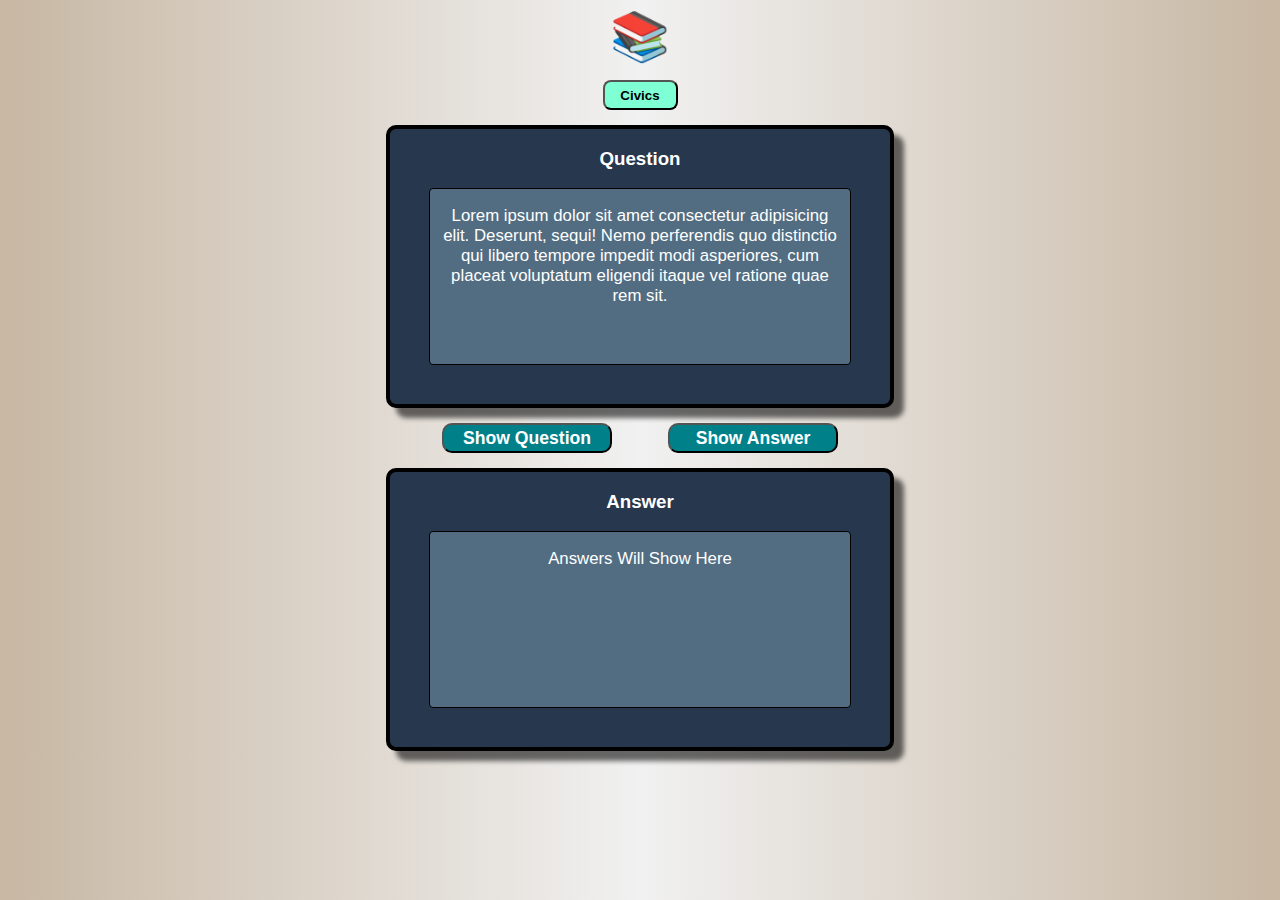
==== civics.html @ a83ba221 "Added page navigation" ====
<!DOCTYPE html>
<html lang="en">
<head>
    <meta charset="UTF-8">
    <meta name="viewport" content="width=device-width, initial-scale=1.0">
    <title>Quiz Tank</title>
    <link rel="stylesheet" href="style.css">
</head>
<body>
    <div id="mainWrapper">
        <h1 class="appTitle">Quiz Bank</h1>
        <div class="booksIcon">📚</div>
        <!-- <h2 class="courseLabel">Civics</h2> -->
        
        <div class="dropdown">
            <button class="menu" id="courses">Civics</button>
            <div class="selections">
                <a href="index.html">Home</a>
                <a href="govt.html">Govt & Politics</a>
                <a href="history.html">History</a>
                <a href="spanish.html">Spanish</a>
            </div>
        </div>
        <div class="subContainer" id="questionContainer">
            <h3>Question</h3>
            <div class="contentDisplay" id="questionArea">
                <p id="questionDisplay">Lorem ipsum dolor sit amet consectetur adipisicing elit. Deserunt, sequi! Nemo perferendis quo distinctio qui libero tempore impedit modi asperiores, cum placeat voluptatum eligendi itaque vel ratione quae rem sit.</p>
            </div>
        </div>
        <div class="buttonRow">
            <button class="showButton">Show Question</button>
            <button class="showButton">Show Answer</button>
        </div>
        <div class="subContainer" id="answerContainer">
            <h3>Answer</h3>
            <div class="contentDisplay" id="answerArea">
                <p id="answerDisplay">Answers Will Show Here</p>
            </div>
        </div>
            
            



    </div>    
</body>
<script src="main.js"></script>
</html>
---- style.css ----
*{
    /* margin: 0px; */
    padding: 0px;
    text-align: center;
    font-family: Arial, Helvetica, sans-serif;
}

.homeTitle{
    position: relative;
    display: flex;
    margin-top: 25vh;
    color: #cc5720;
    font-size: 4em;
    /* font-family: 'Franklin Gothic Medium', 'Arial Narrow', Arial, sans-serif; */
    font-family: Arial, Helvetica, sans-serif;
    text-decoration: underline;
}

.homeBooksIcon{
    font-size: 5em;
    margin-top: -30px;
    margin-bottom: 30px;
}

/* .homeLogo{
    margin-top: 0px;
    margin-bottom: 15px;
    width: 100px;
    height: 100px;
    border-radius: 10px;
} */

body{
    display: flex;
    flex-direction: column;
    align-items: center;
    background: rgb(199,183,163);
    background: linear-gradient(90deg, rgba(199,183,163,1) 0%, rgba(241,241,241,1) 50%, rgba(199,183,163,1) 100%);
}

.appTitle{
    display: none;
    margin-top: 10px;
    margin-bottom: 5px;
    font-family: monospace;
    /* background-color: hsla(39, 88%, 83%, 0.918); */
    color: hsla(30, 73%, 46%, 0.589);
    border-radius: 10px;
    /* text-decoration: underline; */
}

.booksIcon{
    font-size: 3em;
    margin-bottom: 15px;
}

.courseLabel{
    font-family: monospace;
}

/* .pageHeader{
    display: flex;
    flex-direction: column;
    align-items: center;
}

.pageTitle{
    height:20px;
    margin-bottom: 10px;
} */

/* .menu{
    height: 30px;
    width: 75px;
    border-radius: 8px;
    margin-bottom: 15px;
} */

.dropdown{
    display: inline-block;
}

.dropdown button{
    margin-bottom: 0px;
    background-color: aquamarine;
    height: 30px;
    font-weight: bold;
    width: auto;
    min-width: 75px;
    padding-left: 10px;
    padding-right: 10px;
    border-radius: 8px;
    cursor: pointer;
}

.dropdown a{
    display: block;
    text-decoration: none;
    padding: 10px 15px;
    color: black;
}

.dropdown .selections{
    display: none;
    /* z-index: 50; */
    position: absolute;
    background-color: hsl(203, 98%, 70%);
    min-width: 150px;
    border-radius: 5px;
    box-shadow: 2px 2px 5px hsla(0, 0%, 0%, 0.80);
}

.dropdown:hover .selections{
    display: block;
}

.dropdown button:hover{
    background-color: hsl(160, 100%, 60%);
}

.dropdown a:hover{
    background-color: hsl(203, 98%, 80%);
}

.subContainer{
    margin-top: 15px;
    background-color: #27374D;
    color: white;
    border: 4px solid black;
    border-radius: 10px;
    width: 500px;
    height: 275px;
    box-shadow: 10px 10px 5px hsla(0, 0%, 0%, 0.575);
}

.contentDisplay{
    background-color: #526D82;
    margin: auto;
    font-size: 1.05em;
    text-align: center;
    border: 1px solid black;
    border-radius: 4px;
    width: 400px;
    height: 175px;
    padding-left: 10px;
    padding-right: 10px;
}

.buttonRow{
    display: flex;
    justify-content: space-evenly;
    margin-top: 15px;
    margin-bottom: 15px;
}

.showButton{
    background-color: #00818A;
    color: white;
    font-weight: bold;
    font-size: 1.1em;
    height: 30px;
    width: 170px;
    border-radius: 10px;
    cursor: pointer;
}

.showButton:hover{
    background-color: hsl(184, 100%, 37%) ;
}
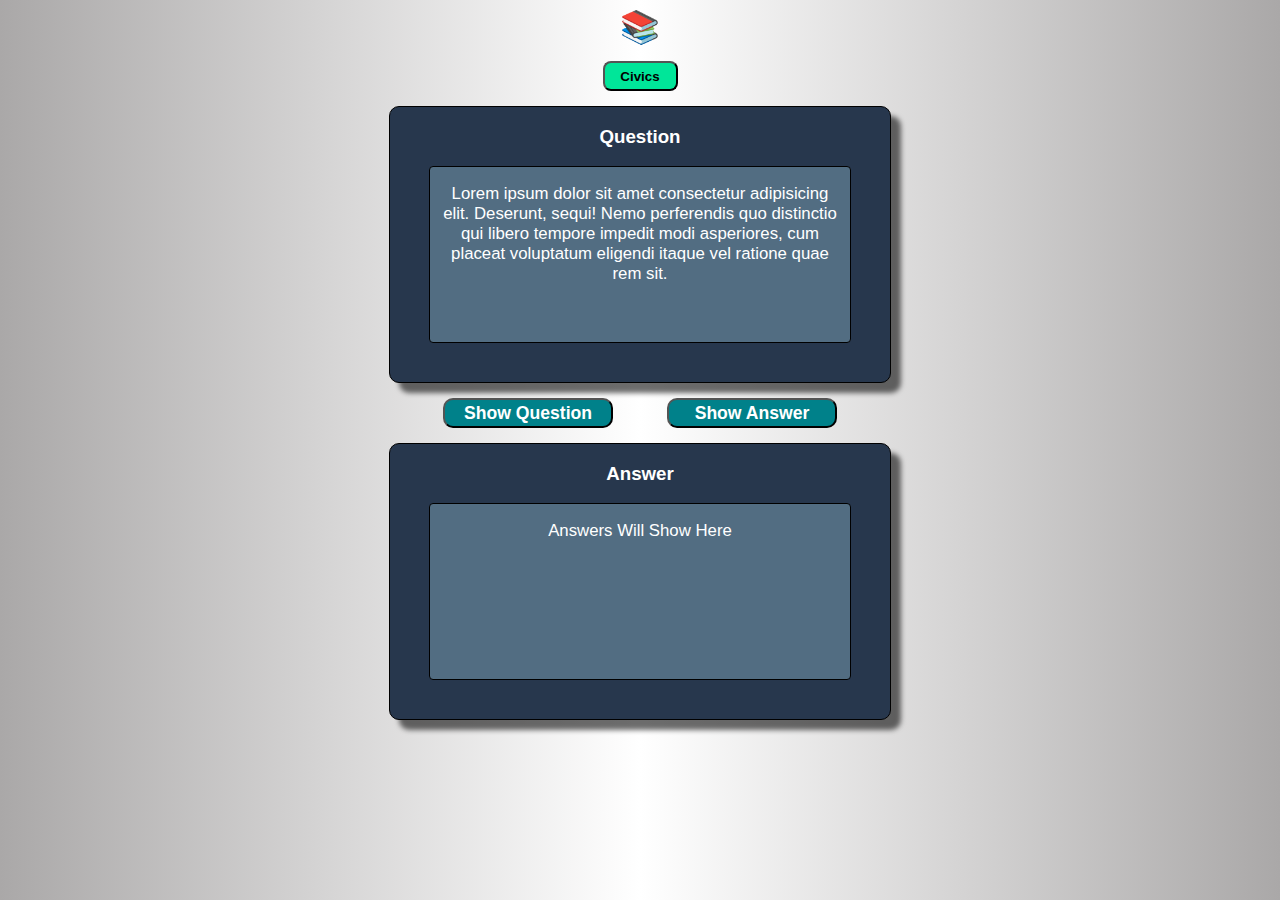
==== commit 1d47e377: "Initial JS variables & test scripts" ====
--- a/civics.html
+++ b/civics.html
@@ -28,8 +28,8 @@
             </div>
         </div>
         <div class="buttonRow">
-            <button class="showButton">Show Question</button>
-            <button class="showButton">Show Answer</button>
+            <button class="showButton" id="civAnsBtn" onclick="flashCivQues()">Show Question</button>
+            <button class="showButton" id="civQuesBtn" onclick="flashCivAns()">Show Answer</button>
         </div>
         <div class="subContainer" id="answerContainer">
             <h3>Answer</h3>
--- a/style.css
+++ b/style.css
@@ -5,37 +5,62 @@
     font-family: Arial, Helvetica, sans-serif;
 }
 
+.homeWrapper{
+    margin-top: 200px;
+    display: flex;
+    flex-direction: column;
+    align-items: center;
+    text-align: center;
+    justify-content: center;
+    /* border: 3px solid black; */
+    width: 500px;
+    padding-bottom: 60px;
+    /* box-shadow: 20px 20px 5px hsla(0, 0%, 0%, 0.575);
+    background-color: rgb(189, 187, 187);
+    border-radius: 15px; */
+    background-color: rgba(225, 225, 225, 0.1, rgba(225, 225, 225, 0.0));
+    backdrop-filter: blur(10px);
+    -webkit-backdrop-filter: blur(10px);
+    border-radius: 20px;  
+    border: 1px solid rgb(225, 225, 225);
+    box-shadow: 0 8px 32px rgba(0, 0, 0, 0.80); 
+}
+
 .homeTitle{
     position: relative;
     display: flex;
-    margin-top: 25vh;
-    color: #cc5720;
+    /* margin-top: 25vh; */
+    /* color: hsl(199, 73%, 46%); */
+    color: hsl(215, 33%, 43%);
     font-size: 4em;
     /* font-family: 'Franklin Gothic Medium', 'Arial Narrow', Arial, sans-serif; */
-    font-family: Arial, Helvetica, sans-serif;
-    text-decoration: underline;
+    /* font-family: Arial, Helvetica, sans-serif; */
+    font-family: Comic Sans MS, Comic Sans, cursive;
+    text-decoration: none;
 }
 
-.homeBooksIcon{
+/* .homeBooksIcon{
     font-size: 5em;
     margin-top: -30px;
     margin-bottom: 30px;
-}
+} */
 
-/* .homeLogo{
-    margin-top: 0px;
-    margin-bottom: 15px;
+.homeLogo{
+    margin-top: -30px;
+    margin-bottom: 25px;
     width: 100px;
     height: 100px;
     border-radius: 10px;
-} */
+}
 
 body{
     display: flex;
     flex-direction: column;
     align-items: center;
-    background: rgb(199,183,163);
-    background: linear-gradient(90deg, rgba(199,183,163,1) 0%, rgba(241,241,241,1) 50%, rgba(199,183,163,1) 100%);
+    /* background: rgb(199,183,163);
+    background: linear-gradient(90deg, rgba(199,183,163,1) 0%, rgba(241,241,241,1) 50%, rgba(199,183,163,1) 100%); */
+    background: rgb(170,168,168);
+    background: linear-gradient(90deg, rgba(170,168,168,1) 0%, rgba(255,255,255,1) 50%, rgba(170,168,168,1) 100%);
 }
 
 .appTitle{
@@ -50,7 +75,7 @@
 }
 
 .booksIcon{
-    font-size: 3em;
+    font-size: 2em;
     margin-bottom: 15px;
 }
 
@@ -82,7 +107,7 @@
 
 .dropdown button{
     margin-bottom: 0px;
-    background-color: aquamarine;
+    background-color: hsl(160, 100%, 45%);
     height: 30px;
     font-weight: bold;
     width: auto;
@@ -126,7 +151,7 @@
     margin-top: 15px;
     background-color: #27374D;
     color: white;
-    border: 4px solid black;
+    border: 1px solid black;
     border-radius: 10px;
     width: 500px;
     height: 275px;
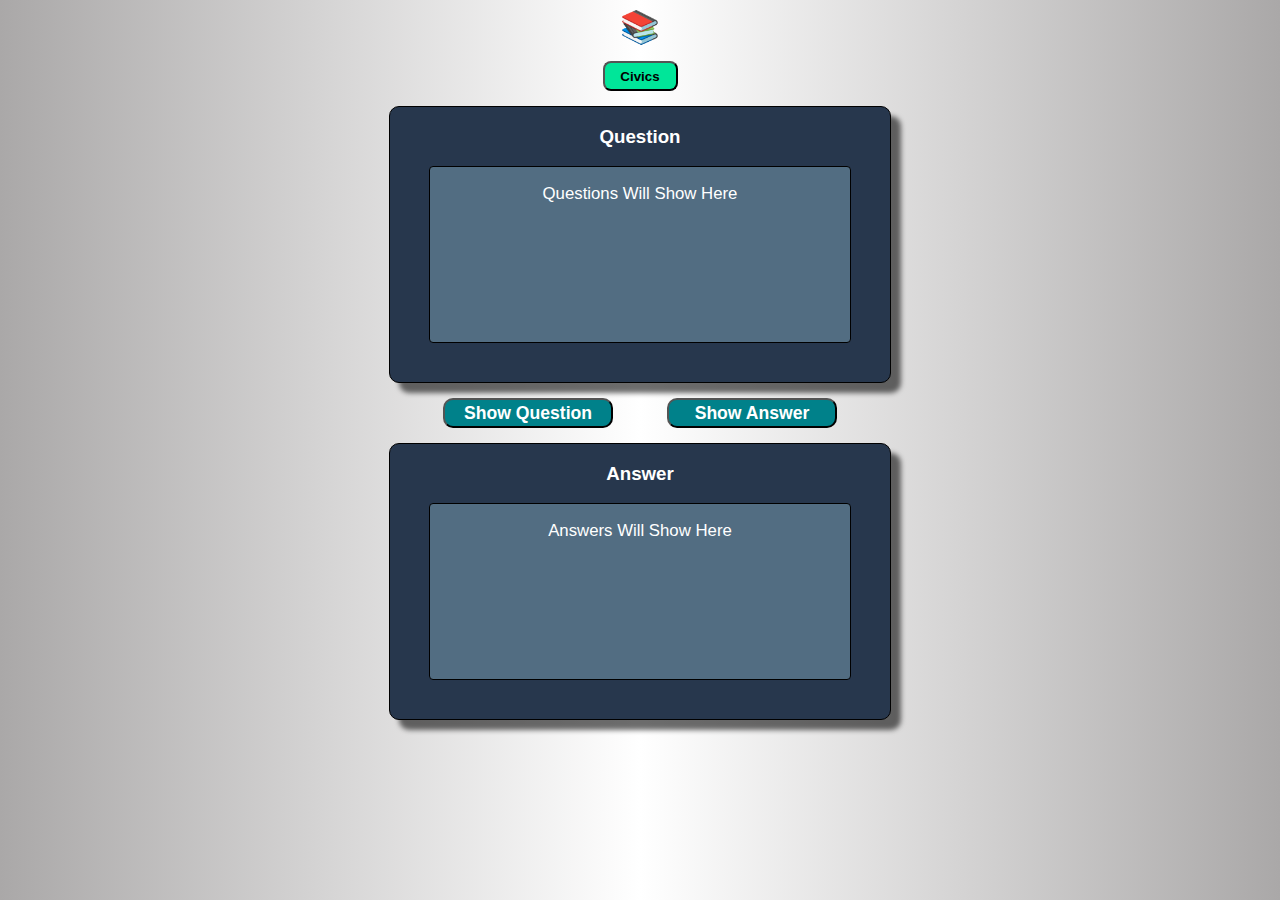
==== commit 55b8b6de: "Fully functional Civics quiz using global variable solution" ====
--- a/civics.html
+++ b/civics.html
@@ -24,7 +24,7 @@
         <div class="subContainer" id="questionContainer">
             <h3>Question</h3>
             <div class="contentDisplay" id="questionArea">
-                <p id="questionDisplay">Lorem ipsum dolor sit amet consectetur adipisicing elit. Deserunt, sequi! Nemo perferendis quo distinctio qui libero tempore impedit modi asperiores, cum placeat voluptatum eligendi itaque vel ratione quae rem sit.</p>
+                <p id="questionDisplay">Questions Will Show Here</p>
             </div>
         </div>
         <div class="buttonRow">
@@ -42,7 +42,9 @@
 
 
 
-    </div>    
+    </div>
+    
+    <script src="main.js"></script>
 </body>
-<script src="main.js"></script>
+
 </html>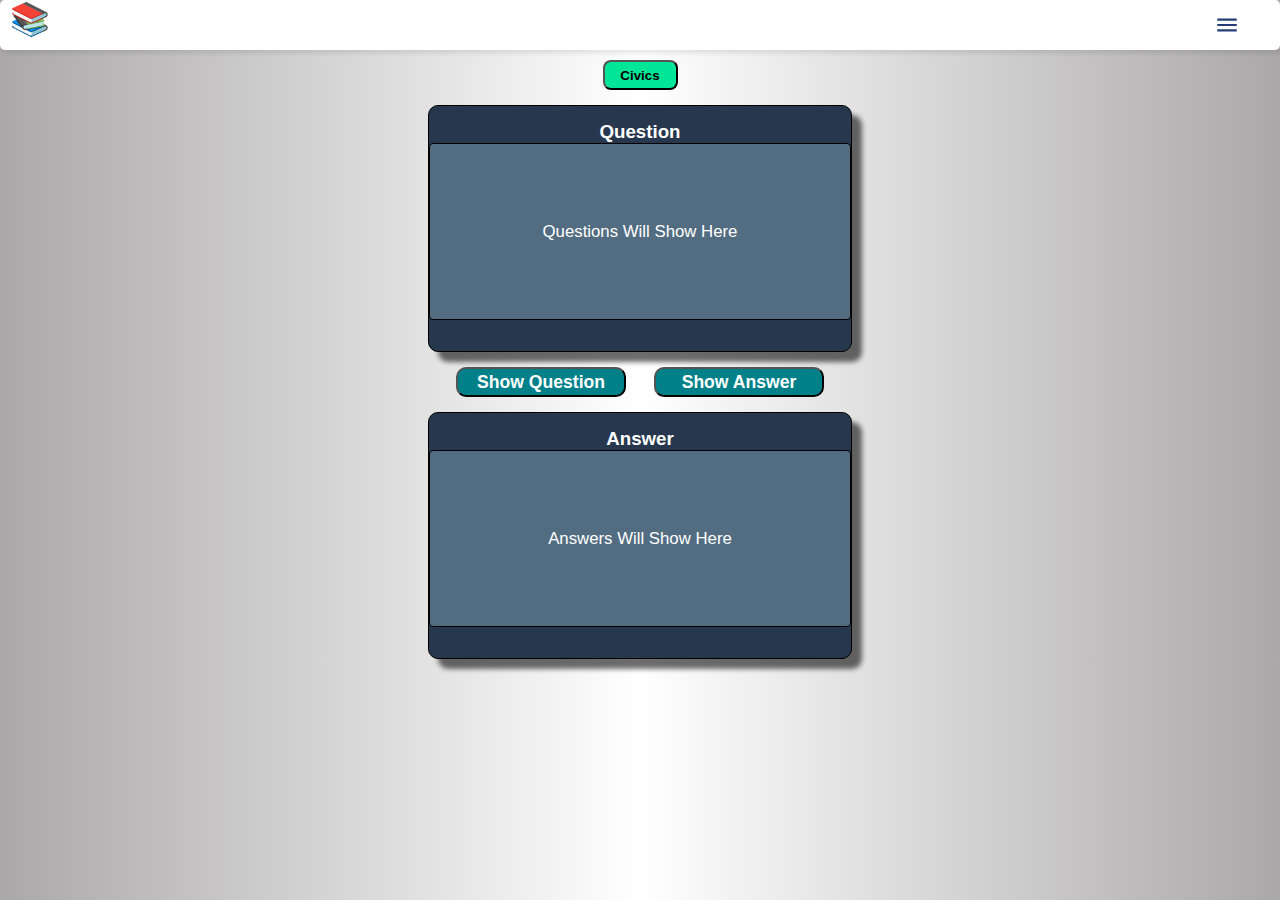
==== commit 4573d7a6: "Initial navbar functionality added" ====
--- a/civics.html
+++ b/civics.html
@@ -7,10 +7,29 @@
     <link rel="stylesheet" href="style.css">
 </head>
 <body>
+    <nav>
+        
+        <span class="navBookIcon">📚</span>
+        <ul class="sidebar">
+            <li onclick=closeSidebar()><a href="#"><svg xmlns="http://www.w3.org/2000/svg" height="24px" viewBox="0 -960 960 960" width="24px" fill="#223d77"><path d="m256-200-56-56 224-224-224-224 56-56 224 224 224-224 56 56-224 224 224 224-56 56-224-224-224 224Z"/></svg></a></li>
+            <li><a href="index.html">Home</a></li>
+            <li><a href="civics.html">Civics</a></li>
+            <li><a href="govt.html">Govt & Politics</a></li>
+            <li><a href="history.html">History</a></li>
+            <li><a href="spanish.html">Spanish</a></li>
+        </ul>
+        <ul>
+            <!-- <li class="hideOnMobile"><a href="index.html">Home</a></li>
+            <li class="hideOnMobile"><a href="civics.html">Civics</a></li>
+            <li class="hideOnMobile"><a href="govt.html">Govt & Politics</a></li>
+            <li class="hideOnMobile"><a href="history.html">History</a></li>
+            <li class="hideOnMobile"><a href="spanish.html">Spanish</a></li> -->
+            <li class="menu-button" onclick=showSidebar()><a href="#"><svg xmlns="http://www.w3.org/2000/svg" height="26px" viewBox="0 -960 960 960" width="26px" fill="#223d77"><path d="M120-240v-80h720v80H120Zm0-200v-80h720v80H120Zm0-200v-80h720v80H120Z"/></svg></a></li>
+        </ul>
+    </nav>
     <div id="mainWrapper">
         <h1 class="appTitle">Quiz Bank</h1>
-        <div class="booksIcon">📚</div>
-        <!-- <h2 class="courseLabel">Civics</h2> -->
+        <!-- <div class="booksIcon">📚</div> -->
         
         <div class="dropdown">
             <button class="menu" id="courses">Civics</button>
@@ -44,7 +63,7 @@
 
     </div>
     
-    <script src="main.js"></script>
+    <script src="civics.js"></script>
 </body>
 
 </html>--- a/style.css
+++ b/style.css
@@ -1,9 +1,81 @@
 *{
-    /* margin: 0px; */
+    margin: 0px;
+    /* margin-left: 20px;
+    margin-right: 20px; */
     padding: 0px;
     text-align: center;
     font-family: Arial, Helvetica, sans-serif;
 }
+
+nav{
+    width: 100%;
+    display: flex;
+    background-color: white;
+    box-shadow: 3px 3px 5px rgba(0, 0, 0, 0.1);
+    border-radius: 5px;
+}
+
+.navBookIcon{
+    margin-right: auto;
+    font-size: 32px;
+    padding-left: 10px;
+}
+
+nav ul{
+    list-style: none;
+    display: flex;
+    justify-content: space-evenly;
+    align-items: center;
+    padding-right: 15px;
+
+}
+
+nav li{
+    height: 50px;
+}
+
+nav a{
+    display: flex;
+    align-items: center;
+    text-decoration: none;
+    padding-right: 25px;
+    height: 100%;
+    color: hsl(221, 56%, 30%);
+}
+
+nav a:hover{
+    background-color: hsl(0, 10%, 94%);
+}
+
+.sidebar{
+    display: none;
+    flex-direction: column;
+    justify-content: flex-start;
+    align-items: flex-start;
+    padding-left: 10px;
+    position: fixed;
+    top: 0;
+    right: 0;
+    height: 100vh;
+    width: 250px;
+    z-index: 999;
+    background-color: rgba(255, 255, 255, 0.192);
+    backdrop-filter: blur(10px);
+    box-shadow: -10px 0 10px rgba(0, 0, 0, 0.1);
+
+}
+
+.sidebar li{
+    width: 100%;
+}
+
+/* .sidebar a{
+    width: 100%;
+} */
+
+/* .menu-button{
+    display: none;
+} */
 
 .homeWrapper{
     margin-top: 200px;
@@ -14,6 +86,7 @@
     justify-content: center;
     /* border: 3px solid black; */
     width: 500px;
+    height: 300px;
     padding-bottom: 60px;
     /* box-shadow: 20px 20px 5px hsla(0, 0%, 0%, 0.575);
     background-color: rgb(189, 187, 187);
@@ -83,29 +156,13 @@
     font-family: monospace;
 }
 
-/* .pageHeader{
-    display: flex;
-    flex-direction: column;
-    align-items: center;
-}
-
-.pageTitle{
-    height:20px;
-    margin-bottom: 10px;
-} */
-
-/* .menu{
-    height: 30px;
-    width: 75px;
-    border-radius: 8px;
-    margin-bottom: 15px;
-} */
 
 .dropdown{
     display: inline-block;
 }
 
 .dropdown button{
+    margin-top: 10px;
     margin-bottom: 0px;
     background-color: hsl(160, 100%, 45%);
     height: 30px;
@@ -149,20 +206,23 @@
 
 .subContainer{
     margin-top: 15px;
+    padding-top: 15px;
     background-color: #27374D;
     color: white;
     border: 1px solid black;
     border-radius: 10px;
-    width: 500px;
-    height: 275px;
+    max-width: 475px;
+    height: 230px;
     box-shadow: 10px 10px 5px hsla(0, 0%, 0%, 0.575);
 }
 
 .contentDisplay{
+    display: flex;
+    justify-content: center;
+    align-items: center;
     background-color: #526D82;
     margin: auto;
     font-size: 1.05em;
-    text-align: center;
     border: 1px solid black;
     border-radius: 4px;
     width: 400px;
@@ -191,4 +251,19 @@
 
 .showButton:hover{
     background-color: hsl(184, 100%, 37%) ;
-}+}
+
+/* @media(max-width: 500px){
+    .hideOnMobile{
+        display: none;
+    }
+} */
+
+@media(max-width: 450px){
+    .sidebar{
+        /* display: flex;
+        flex-direction: column; */
+        width: 95%;
+    }
+}
+
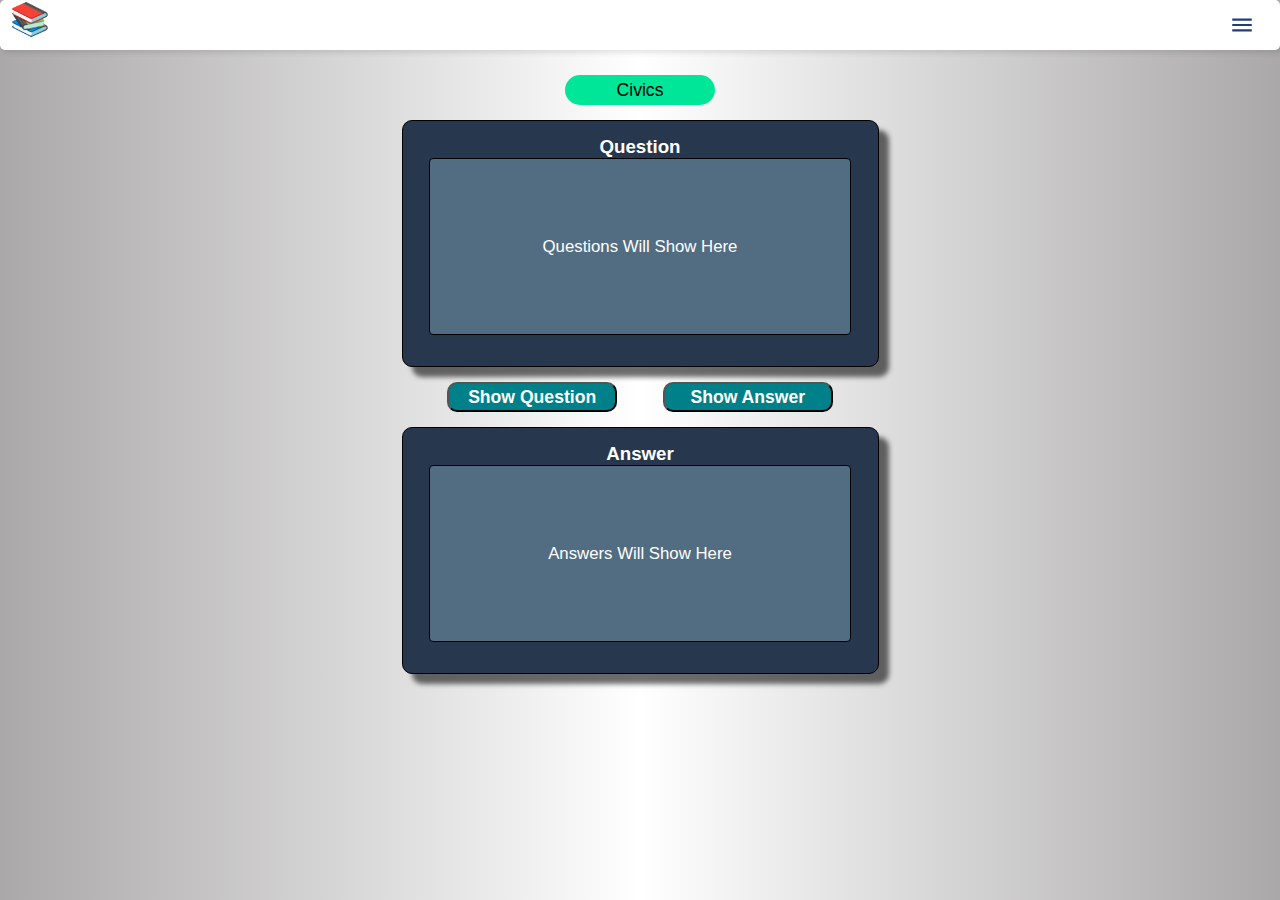
==== commit 6532f110: "Nav bar functionality expanded" ====
--- a/civics.html
+++ b/civics.html
@@ -33,12 +33,12 @@
         
         <div class="dropdown">
             <button class="menu" id="courses">Civics</button>
-            <div class="selections">
+            <!-- <div class="selections">
                 <a href="index.html">Home</a>
                 <a href="govt.html">Govt & Politics</a>
                 <a href="history.html">History</a>
                 <a href="spanish.html">Spanish</a>
-            </div>
+            </div> -->
         </div>
         <div class="subContainer" id="questionContainer">
             <h3>Question</h3>
--- a/style.css
+++ b/style.css
@@ -38,7 +38,7 @@
     display: flex;
     align-items: center;
     text-decoration: none;
-    padding-right: 25px;
+    padding-right: 10px;
     height: 100%;
     color: hsl(221, 56%, 30%);
 }
@@ -86,16 +86,15 @@
     justify-content: center;
     /* border: 3px solid black; */
     width: 500px;
-    height: 300px;
-    padding-bottom: 60px;
-    /* box-shadow: 20px 20px 5px hsla(0, 0%, 0%, 0.575);
-    background-color: rgb(189, 187, 187);
+    height: 400px;
+    /* padding-bottom: 60px; */
+    background-color: #27374D;
     border-radius: 15px; */
-    background-color: rgba(225, 225, 225, 0.1, rgba(225, 225, 225, 0.0));
+    /* background-color: rgba(225, 225, 225, 0.1, rgba(225, 225, 225, 0.0));
     backdrop-filter: blur(10px);
-    -webkit-backdrop-filter: blur(10px);
+    -webkit-backdrop-filter: blur(10px); */
     border-radius: 20px;  
-    border: 1px solid rgb(225, 225, 225);
+    /* border: 1px solid rgb(225, 225, 225); */
     box-shadow: 0 8px 32px rgba(0, 0, 0, 0.80); 
 }
 
@@ -103,8 +102,9 @@
     position: relative;
     display: flex;
     /* margin-top: 25vh; */
-    /* color: hsl(199, 73%, 46%); */
-    color: hsl(215, 33%, 43%);
+    /* color: hsl(215, 33%, 43%); */
+    /* color: rgb(209, 223, 228); */
+    color: hsl(160, 100%, 45%);
     font-size: 4em;
     /* font-family: 'Franklin Gothic Medium', 'Arial Narrow', Arial, sans-serif; */
     /* font-family: Arial, Helvetica, sans-serif; */
@@ -119,10 +119,10 @@
 } */
 
 .homeLogo{
-    margin-top: -30px;
-    margin-bottom: 25px;
-    width: 100px;
-    height: 100px;
+    margin-top: 10px;
+    margin-bottom: 15px;
+    width: 150px;
+    height: 150px;
     border-radius: 10px;
 }
 
@@ -157,30 +157,32 @@
 }
 
 
-.dropdown{
+/* .dropdown{
     display: inline-block;
-}
+} */
 
 .dropdown button{
-    margin-top: 10px;
+    margin-top: 25px;
     margin-bottom: 0px;
     background-color: hsl(160, 100%, 45%);
     height: 30px;
-    font-weight: bold;
+    /* font-weight: bold; */
+    font-size: 1.1em;
     width: auto;
-    min-width: 75px;
+    min-width: 150px;
     padding-left: 10px;
     padding-right: 10px;
-    border-radius: 8px;
-    cursor: pointer;
-}
-
-.dropdown a{
-    display: block;
+    border-radius: 15px;
+    border: none;
+    /* cursor: pointer; */
+}
+
+/* .dropdown a{
+    display: none;
     text-decoration: none;
     padding: 10px 15px;
     color: black;
-}
+} */
 
 .dropdown .selections{
     display: none;
@@ -196,9 +198,9 @@
     display: block;
 }
 
-.dropdown button:hover{
+/* .dropdown button:hover{
     background-color: hsl(160, 100%, 60%);
-}
+} */
 
 .dropdown a:hover{
     background-color: hsl(203, 98%, 80%);
@@ -211,7 +213,7 @@
     color: white;
     border: 1px solid black;
     border-radius: 10px;
-    max-width: 475px;
+    width: 475px;
     height: 230px;
     box-shadow: 10px 10px 5px hsla(0, 0%, 0%, 0.575);
 }
